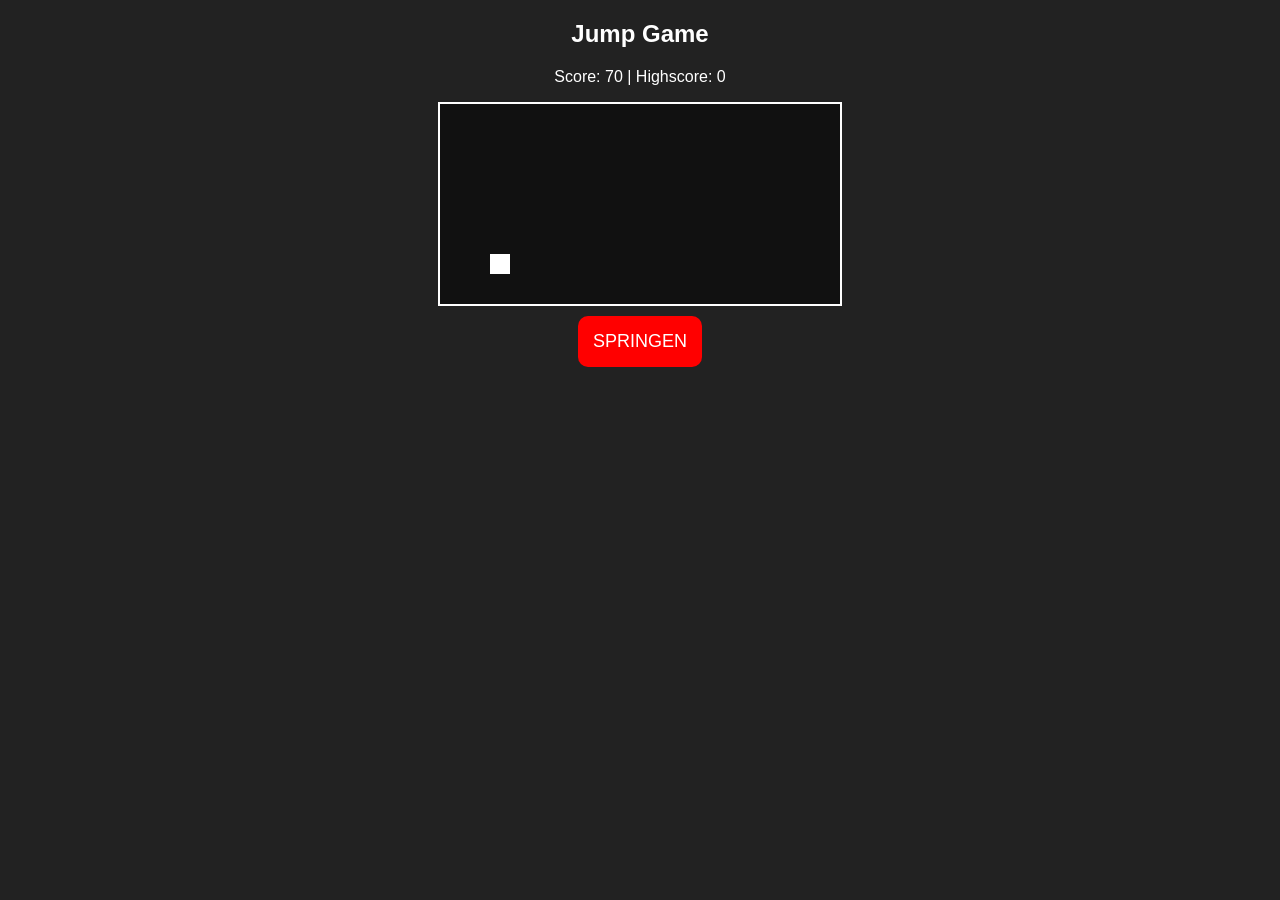
==== Spiel/index.html @ f9641d60 "Create index.html" ====
<!DOCTYPE html>
<html lang="de">
<head>
<meta charset="UTF-8">
<title>Jump Game</title>
<style>
    body {
        margin: 0;
        font-family: Arial;
        background: #222;
        color: white;
        text-align: center;
    }

    canvas {
        background: #111;
        display: block;
        margin: auto;
        border: 2px solid white;
    }

    button {
        margin-top: 10px;
        padding: 15px;
        font-size: 18px;
        background: red;
        color: white;
        border: none;
        border-radius: 10px;
    }
</style>
</head>
<body>

<h2>Jump Game</h2>
<p>Score: <span id="score">0</span> | Highscore: <span id="highscore">0</span></p>

<canvas id="game" width="400" height="200"></canvas>
<button onclick="jump()">SPRINGEN</button>

<script>
const canvas = document.getElementById("game");
const ctx = canvas.getContext("2d");

let player = {
    x: 50,
    y: 150,
    width: 20,
    height: 20,
    velocity: 0,
    jumping: false
};

let gravity = 0.6;
let obstacles = [];
let score = 0;
let highscore = localStorage.getItem("highscore") || 0;

document.getElementById("highscore").innerText = highscore;

function spawnObstacle() {
    obstacles.push({
        x: 400,
        y: 160,
        width: 20,
        height: 20
    });
}

setInterval(spawnObstacle, 1500);

function jump() {
    if (!player.jumping) {
        player.velocity = -10;
        player.jumping = true;
    }
}

document.addEventListener("keydown", e => {
    if (e.code === "Space") jump();
});

function update() {
    ctx.clearRect(0, 0, canvas.width, canvas.height);

    // Player physics
    player.velocity += gravity;
    player.y += player.velocity;

    if (player.y > 150) {
        player.y = 150;
        player.jumping = false;
    }

    // Draw player
    ctx.fillStyle = "white";
    ctx.fillRect(player.x, player.y, player.width, player.height);

    // Obstacles
    for (let i = 0; i < obstacles.length; i++) {
        let o = obstacles[i];
        o.x -= 5;

        ctx.fillStyle = "red";
        ctx.fillRect(o.x, o.y, o.width, o.height);

        // Collision
        if (
            player.x < o.x + o.width &&
            player.x + player.width > o.x &&
            player.y < o.y + o.height &&
            player.y + player.height > o.y
        ) {
            gameOver();
        }
    }

    // Remove old obstacles
    obstacles = obstacles.filter(o => o.x > -20);

    score++;
    document.getElementById("score").innerText = score;

    requestAnimationFrame(update);
}

function gameOver() {
    if (score > highscore) {
        localStorage.setItem("highscore", score);
    }
    alert("Game Over! Score: " + score);
    location.reload();
}

update();
</script>

</body>
</html>
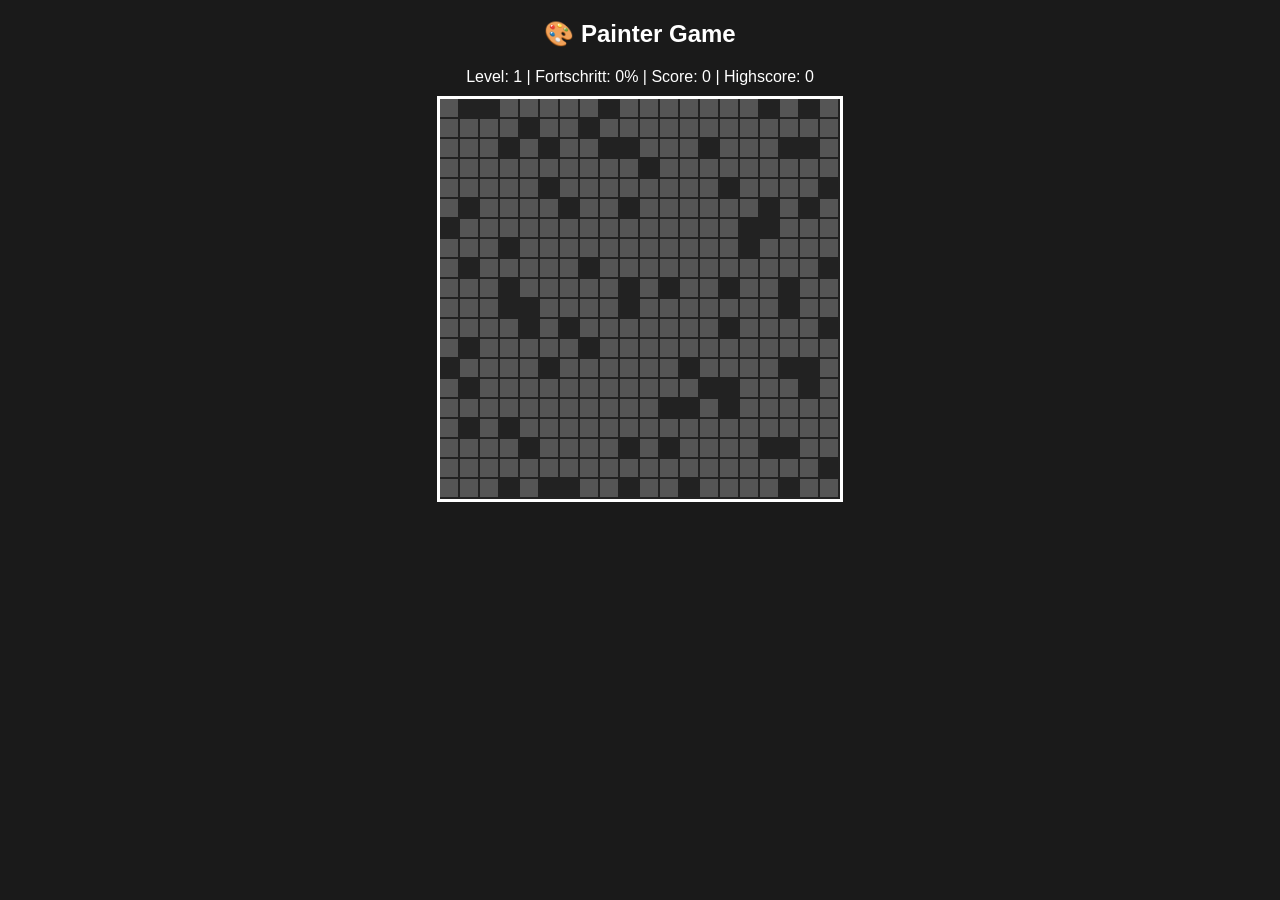
==== commit 776c9109: "Add initial index.html for Painter Game Initial commit of the Painter Game HTML file with styles and" ====
--- a/Spiel/index.html
+++ b/Spiel/index.html
@@ -2,134 +2,138 @@
 <html lang="de">
 <head>
 <meta charset="UTF-8">
-<title>Jump Game</title>
+<title>Painter Game</title>
 <style>
-    body {
-        margin: 0;
-        font-family: Arial;
-        background: #222;
-        color: white;
-        text-align: center;
-    }
+body {
+    margin: 0;
+    background: #1a1a1a;
+    color: white;
+    font-family: Arial;
+    text-align: center;
+}
 
-    canvas {
-        background: #111;
-        display: block;
-        margin: auto;
-        border: 2px solid white;
-    }
+canvas {
+    background: #222;
+    display: block;
+    margin: auto;
+    border: 3px solid white;
+    touch-action: none;
+}
 
-    button {
-        margin-top: 10px;
-        padding: 15px;
-        font-size: 18px;
-        background: red;
-        color: white;
-        border: none;
-        border-radius: 10px;
-    }
+#ui {
+    margin: 10px;
+}
 </style>
 </head>
 <body>
 
-<h2>Jump Game</h2>
-<p>Score: <span id="score">0</span> | Highscore: <span id="highscore">0</span></p>
+<h2>🎨 Painter Game</h2>
+<div id="ui">
+Level: <span id="level">1</span> |
+Fortschritt: <span id="progress">0%</span> |
+Score: <span id="score">0</span> |
+Highscore: <span id="highscore">0</span>
+</div>
 
-<canvas id="game" width="400" height="200"></canvas>
-<button onclick="jump()">SPRINGEN</button>
+<canvas id="game" width="400" height="400"></canvas>
 
 <script>
 const canvas = document.getElementById("game");
 const ctx = canvas.getContext("2d");
 
-let player = {
-    x: 50,
-    y: 150,
-    width: 20,
-    height: 20,
-    velocity: 0,
-    jumping: false
-};
-
-let gravity = 0.6;
-let obstacles = [];
+let gridSize = 20;
+let level = 1;
 let score = 0;
-let highscore = localStorage.getItem("highscore") || 0;
-
+let highscore = localStorage.getItem("paintHigh") || 0;
 document.getElementById("highscore").innerText = highscore;
 
-function spawnObstacle() {
-    obstacles.push({
-        x: 400,
-        y: 160,
-        width: 20,
-        height: 20
-    });
-}
+let grid = [];
+let painted = 0;
+let total = 0;
 
-setInterval(spawnObstacle, 1500);
+function generateLevel() {
+    grid = [];
+    painted = 0;
+    total = 0;
 
-function jump() {
-    if (!player.jumping) {
-        player.velocity = -10;
-        player.jumping = true;
+    for (let y = 0; y < canvas.height; y += gridSize) {
+        let row = [];
+        for (let x = 0; x < canvas.width; x += gridSize) {
+            let fill = Math.random() > 0.2; // Form erzeugen
+            row.push(fill ? 0 : -1); // 0 = ungemalt, -1 = leer
+            if (fill) total++;
+        }
+        grid.push(row);
     }
 }
 
-document.addEventListener("keydown", e => {
-    if (e.code === "Space") jump();
+generateLevel();
+
+let painting = false;
+
+canvas.addEventListener("mousedown", () => painting = true);
+canvas.addEventListener("mouseup", () => painting = false);
+canvas.addEventListener("mousemove", paint);
+
+canvas.addEventListener("touchstart", () => painting = true);
+canvas.addEventListener("touchend", () => painting = false);
+canvas.addEventListener("touchmove", e => {
+    let rect = canvas.getBoundingClientRect();
+    let x = e.touches[0].clientX - rect.left;
+    let y = e.touches[0].clientY - rect.top;
+    paintPos(x, y);
 });
+
+function paint(e) {
+    if (!painting) return;
+    let rect = canvas.getBoundingClientRect();
+    paintPos(e.clientX - rect.left, e.clientY - rect.top);
+}
+
+function paintPos(x, y) {
+    let gx = Math.floor(x / gridSize);
+    let gy = Math.floor(y / gridSize);
+
+    if (grid[gy] && grid[gy][gx] === 0) {
+        grid[gy][gx] = 1;
+        painted++;
+        score += 10;
+    }
+}
 
 function update() {
     ctx.clearRect(0, 0, canvas.width, canvas.height);
 
-    // Player physics
-    player.velocity += gravity;
-    player.y += player.velocity;
+    for (let y = 0; y < grid.length; y++) {
+        for (let x = 0; x < grid[y].length; x++) {
 
-    if (player.y > 150) {
-        player.y = 150;
-        player.jumping = false;
-    }
+            if (grid[y][x] === -1) continue;
 
-    // Draw player
-    ctx.fillStyle = "white";
-    ctx.fillRect(player.x, player.y, player.width, player.height);
-
-    // Obstacles
-    for (let i = 0; i < obstacles.length; i++) {
-        let o = obstacles[i];
-        o.x -= 5;
-
-        ctx.fillStyle = "red";
-        ctx.fillRect(o.x, o.y, o.width, o.height);
-
-        // Collision
-        if (
-            player.x < o.x + o.width &&
-            player.x + player.width > o.x &&
-            player.y < o.y + o.height &&
-            player.y + player.height > o.y
-        ) {
-            gameOver();
+            ctx.fillStyle = grid[y][x] === 1 ? "#4CAF50" : "#555";
+            ctx.fillRect(x * gridSize, y * gridSize, gridSize - 2, gridSize - 2);
         }
     }
 
-    // Remove old obstacles
-    obstacles = obstacles.filter(o => o.x > -20);
+    let progress = Math.floor((painted / total) * 100);
+    document.getElementById("progress").innerText = progress + "%";
+    document.getElementById("score").innerText = score;
 
-    score++;
-    document.getElementById("score").innerText = score;
+    if (progress > 95) nextLevel();
 
     requestAnimationFrame(update);
 }
 
-function gameOver() {
+function nextLevel() {
+    level++;
+    document.getElementById("level").innerText = level;
+
+    score += 100;
+
     if (score > highscore) {
-        localStorage.setItem("highscore", score);
+        localStorage.setItem("paintHigh", score);
     }
-    alert("Game Over! Score: " + score);
-    location.reload();
+
+    generateLevel();
 }
 
 update();
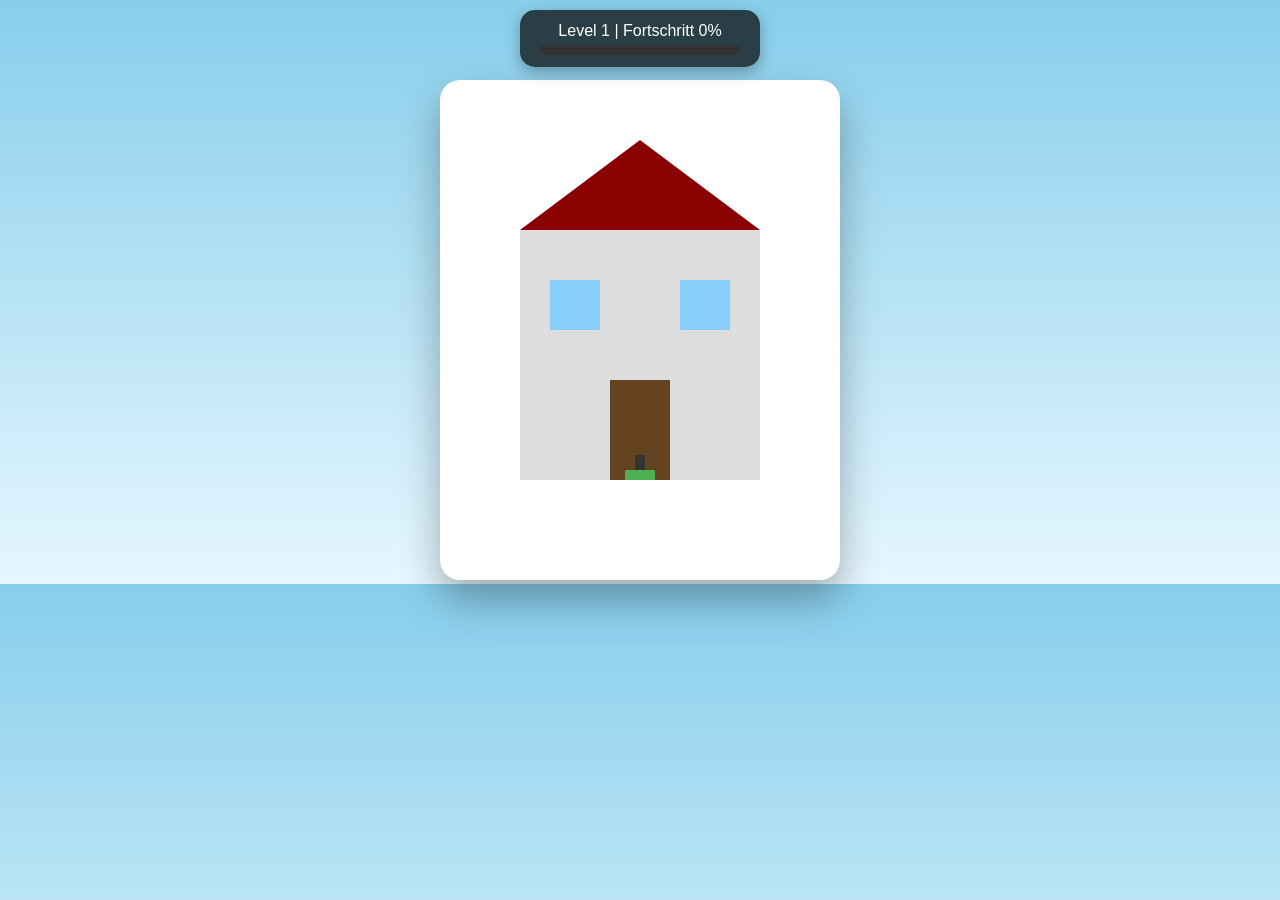
==== commit 33a7800c: "Add initial HTML structure for Painter Ultra game" ====
--- a/Spiel/index.html
+++ b/Spiel/index.html
@@ -2,142 +2,20 @@
 <html lang="de">
 <head>
 <meta charset="UTF-8">
-<title>Painter Game</title>
-<style>
-body {
-    margin: 0;
-    background: #1a1a1a;
-    color: white;
-    font-family: Arial;
-    text-align: center;
-}
+<title>Painter Ultra</title>
+<link rel="stylesheet" href="style.css">
+</head>
 
-canvas {
-    background: #222;
-    display: block;
-    margin: auto;
-    border: 3px solid white;
-    touch-action: none;
-}
-
-#ui {
-    margin: 10px;
-}
-</style>
-</head>
 <body>
 
-<h2>🎨 Painter Game</h2>
 <div id="ui">
-Level: <span id="level">1</span> |
-Fortschritt: <span id="progress">0%</span> |
-Score: <span id="score">0</span> |
-Highscore: <span id="highscore">0</span>
+    Level <span id="level">1</span> |
+    Fortschritt <span id="progress">0%</span>
+    <div id="bar"><div id="fill"></div></div>
 </div>
 
-<canvas id="game" width="400" height="400"></canvas>
+<canvas id="game" width="400" height="500"></canvas>
 
-<script>
-const canvas = document.getElementById("game");
-const ctx = canvas.getContext("2d");
-
-let gridSize = 20;
-let level = 1;
-let score = 0;
-let highscore = localStorage.getItem("paintHigh") || 0;
-document.getElementById("highscore").innerText = highscore;
-
-let grid = [];
-let painted = 0;
-let total = 0;
-
-function generateLevel() {
-    grid = [];
-    painted = 0;
-    total = 0;
-
-    for (let y = 0; y < canvas.height; y += gridSize) {
-        let row = [];
-        for (let x = 0; x < canvas.width; x += gridSize) {
-            let fill = Math.random() > 0.2; // Form erzeugen
-            row.push(fill ? 0 : -1); // 0 = ungemalt, -1 = leer
-            if (fill) total++;
-        }
-        grid.push(row);
-    }
-}
-
-generateLevel();
-
-let painting = false;
-
-canvas.addEventListener("mousedown", () => painting = true);
-canvas.addEventListener("mouseup", () => painting = false);
-canvas.addEventListener("mousemove", paint);
-
-canvas.addEventListener("touchstart", () => painting = true);
-canvas.addEventListener("touchend", () => painting = false);
-canvas.addEventListener("touchmove", e => {
-    let rect = canvas.getBoundingClientRect();
-    let x = e.touches[0].clientX - rect.left;
-    let y = e.touches[0].clientY - rect.top;
-    paintPos(x, y);
-});
-
-function paint(e) {
-    if (!painting) return;
-    let rect = canvas.getBoundingClientRect();
-    paintPos(e.clientX - rect.left, e.clientY - rect.top);
-}
-
-function paintPos(x, y) {
-    let gx = Math.floor(x / gridSize);
-    let gy = Math.floor(y / gridSize);
-
-    if (grid[gy] && grid[gy][gx] === 0) {
-        grid[gy][gx] = 1;
-        painted++;
-        score += 10;
-    }
-}
-
-function update() {
-    ctx.clearRect(0, 0, canvas.width, canvas.height);
-
-    for (let y = 0; y < grid.length; y++) {
-        for (let x = 0; x < grid[y].length; x++) {
-
-            if (grid[y][x] === -1) continue;
-
-            ctx.fillStyle = grid[y][x] === 1 ? "#4CAF50" : "#555";
-            ctx.fillRect(x * gridSize, y * gridSize, gridSize - 2, gridSize - 2);
-        }
-    }
-
-    let progress = Math.floor((painted / total) * 100);
-    document.getElementById("progress").innerText = progress + "%";
-    document.getElementById("score").innerText = score;
-
-    if (progress > 95) nextLevel();
-
-    requestAnimationFrame(update);
-}
-
-function nextLevel() {
-    level++;
-    document.getElementById("level").innerText = level;
-
-    score += 100;
-
-    if (score > highscore) {
-        localStorage.setItem("paintHigh", score);
-    }
-
-    generateLevel();
-}
-
-update();
-</script>
-
+<script src="game.js"></script>
 </body>
 </html>
--- a/Spiel/style.css
+++ b/Spiel/style.css
@@ -0,0 +1,40 @@
+body {
+    margin: 0;
+    background: linear-gradient(#87CEEB, #e6f7ff);
+    font-family: Arial;
+    text-align: center;
+}
+
+#ui {
+    position: fixed;
+    top: 10px;
+    left: 50%;
+    transform: translateX(-50%);
+    background: rgba(0,0,0,0.7);
+    color: white;
+    padding: 12px 20px;
+    border-radius: 15px;
+    box-shadow: 0 5px 15px rgba(0,0,0,0.3);
+}
+
+#bar {
+    width: 200px;
+    height: 10px;
+    background: #333;
+    border-radius: 10px;
+    overflow: hidden;
+    margin-top: 5px;
+}
+
+#fill {
+    height: 100%;
+    width: 0%;
+    background: linear-gradient(to right, #4CAF50, #8BC34A);
+}
+
+canvas {
+    margin-top: 80px;
+    border-radius: 20px;
+    box-shadow: 0 20px 40px rgba(0,0,0,0.3);
+    background: #fff;
+}
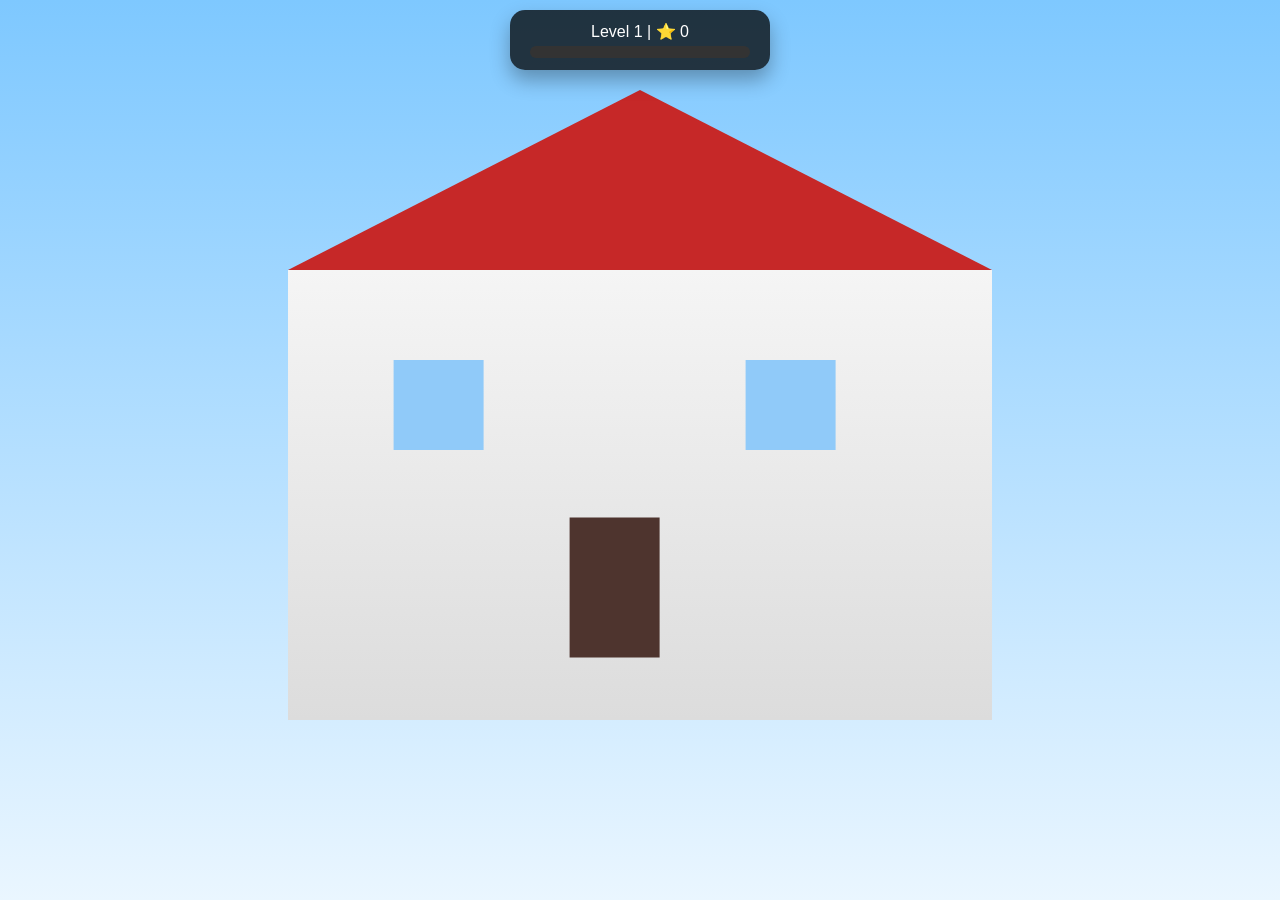
==== commit 3848fb5a: "Create index.html" ====
--- a/Spiel/index.html
+++ b/Spiel/index.html
@@ -2,20 +2,192 @@
 <html lang="de">
 <head>
 <meta charset="UTF-8">
-<title>Painter Ultra</title>
-<link rel="stylesheet" href="style.css">
+<title>Painter Ultimate – Full Game</title>
+<style>
+html, body {
+    margin: 0;
+    padding: 0;
+    overflow: hidden;
+    font-family: Arial;
+    background: linear-gradient(#87CEEB, #eaf6ff);
+}
+#ui {
+    position: fixed;
+    top: 10px;
+    left: 50%;
+    transform: translateX(-50%);
+    background: rgba(0,0,0,0.75);
+    color: white;
+    padding: 12px 20px;
+    border-radius: 15px;
+    text-align: center;
+    box-shadow: 0 10px 20px rgba(0,0,0,0.3);
+    z-index: 10;
+}
+#bar {
+    width: 220px;
+    height: 12px;
+    background: #333;
+    border-radius: 10px;
+    overflow: hidden;
+    margin-top: 5px;
+}
+#fill {
+    height: 100%;
+    width: 0%;
+    background: linear-gradient(to right, #4CAF50, #9CCC65);
+}
+canvas {
+    display: block;
+}
+</style>
 </head>
-
 <body>
 
 <div id="ui">
-    Level <span id="level">1</span> |
-    Fortschritt <span id="progress">0%</span>
-    <div id="bar"><div id="fill"></div></div>
+Level <span id="level">1</span> |
+⭐ <span id="stars">0</span>
+<div id="bar"><div id="fill"></div></div>
 </div>
 
-<canvas id="game" width="400" height="500"></canvas>
+<canvas id="game"></canvas>
 
-<script src="game.js"></script>
+<script>
+// --- Setup ---
+const canvas = document.getElementById("game");
+const ctx = canvas.getContext("2d");
+
+let maskData;
+let paintMap;
+let totalPaintable = 0;
+let paintedPixels = new Set();
+
+let level = 1;
+let stars = 0;
+
+function resize(){
+    canvas.width = window.innerWidth;
+    canvas.height = window.innerHeight;
+    generateLevel();
+}
+window.addEventListener("resize", resize);
+resize();
+
+// --- Generate level with textures ---
+function generateLevel() {
+    let w = canvas.width;
+    let h = canvas.height;
+
+    paintMap = new Uint8Array(w*h);
+    paintedPixels.clear();
+    totalPaintable = 0;
+
+    ctx.clearRect(0,0,w,h);
+
+    // Himmel
+    let sky = ctx.createLinearGradient(0,0,0,h);
+    sky.addColorStop(0, "#7ec8ff");
+    sky.addColorStop(1, "#eaf6ff");
+    ctx.fillStyle = sky;
+    ctx.fillRect(0,0,w,h);
+
+    let houseW = w*0.55;
+    let houseH = h*0.5;
+    let x = (w-houseW)/2;
+    let y = h*0.3;
+
+    // Wand Textur (leichtes Muster)
+    let wall = ctx.createLinearGradient(x, y, x, y+houseH);
+    wall.addColorStop(0,"#f5f5f5");
+    wall.addColorStop(1,"#dcdcdc");
+    ctx.fillStyle = wall;
+    ctx.fillRect(x,y,houseW,houseH);
+
+    // Dach
+    ctx.fillStyle = "#c62828";
+    ctx.beginPath();
+    ctx.moveTo(x,y);
+    ctx.lineTo(x+houseW/2, y-houseH*0.4);
+    ctx.lineTo(x+houseW,y);
+    ctx.closePath();
+    ctx.fill();
+
+    // Fenster
+    ctx.fillStyle = "#90caf9";
+    ctx.fillRect(x+houseW*0.15, y+houseH*0.2, 90, 90);
+    ctx.fillRect(x+houseW*0.65, y+houseH*0.2, 90, 90);
+
+    // Tür
+    ctx.fillStyle = "#4e342e";
+    ctx.fillRect(x+houseW*0.4, y+houseH*0.55, 90, 140);
+
+    // --- Mask erstellen ---
+    let img = ctx.getImageData(0,0,w,h);
+    maskData = img.data;
+
+    for(let i=0;i<w*h;i++){
+        let r = maskData[i*4];
+        let g = maskData[i*4+1];
+        let b = maskData[i*4+2];
+        if(r>230 && g>230 && b>230){
+            paintMap[i] = 0; // paintable
+            totalPaintable++;
+        } else {
+            paintMap[i] = 255; // block
+        }
+    }
+}
+
+// --- Painting ---
+function paint(x,y){
+    let radius = 22;
+    for(let dy=-radius; dy<=radius; dy++){
+        for(let dx=-radius; dx<=radius; dx++){
+            let px = Math.floor(x+dx);
+            let py = Math.floor(y+dy);
+            if(px<0||py<0||px>=canvas.width||py>=canvas.height) continue;
+            let dist = dx*dx + dy*dy;
+            if(dist>radius*radius) continue;
+            let index = py*canvas.width + px;
+            if(paintMap[index]===0){
+                paintMap[index]=1;
+                paintedPixels.add(index);
+                // Weicher Paint
+                ctx.fillStyle = "rgba(76,175,80,0.8)";
+                ctx.fillRect(px,py,1,1);
+                // Glow
+                ctx.fillStyle = "rgba(76,175,80,0.2)";
+                ctx.fillRect(px-1,py-1,3,3);
+            }
+        }
+    }
+}
+
+let painting=false;
+canvas.addEventListener("mousedown", ()=>painting=true);
+canvas.addEventListener("mouseup", ()=>painting=false);
+canvas.addEventListener("mousemove", e=>{if(painting) paint(e.clientX,e.clientY);});
+canvas.addEventListener("touchstart", ()=>painting=true);
+canvas.addEventListener("touchend", ()=>painting=false);
+canvas.addEventListener("touchmove", e=>{paint(e.touches[0].clientX,e.touches[0].clientY);});
+
+// --- Game Loop ---
+function update(){
+    let paintedCount = paintedPixels.size;
+    let progress = Math.floor(paintedCount/totalPaintable*100);
+    document.getElementById("fill").style.width = progress+"%";
+
+    if(progress>92){
+        stars++;
+        level++;
+        document.getElementById("stars").innerText=stars;
+        document.getElementById("level").innerText=level;
+        generateLevel();
+    }
+    requestAnimationFrame(update);
+}
+
+update();
+</script>
 </body>
 </html>
